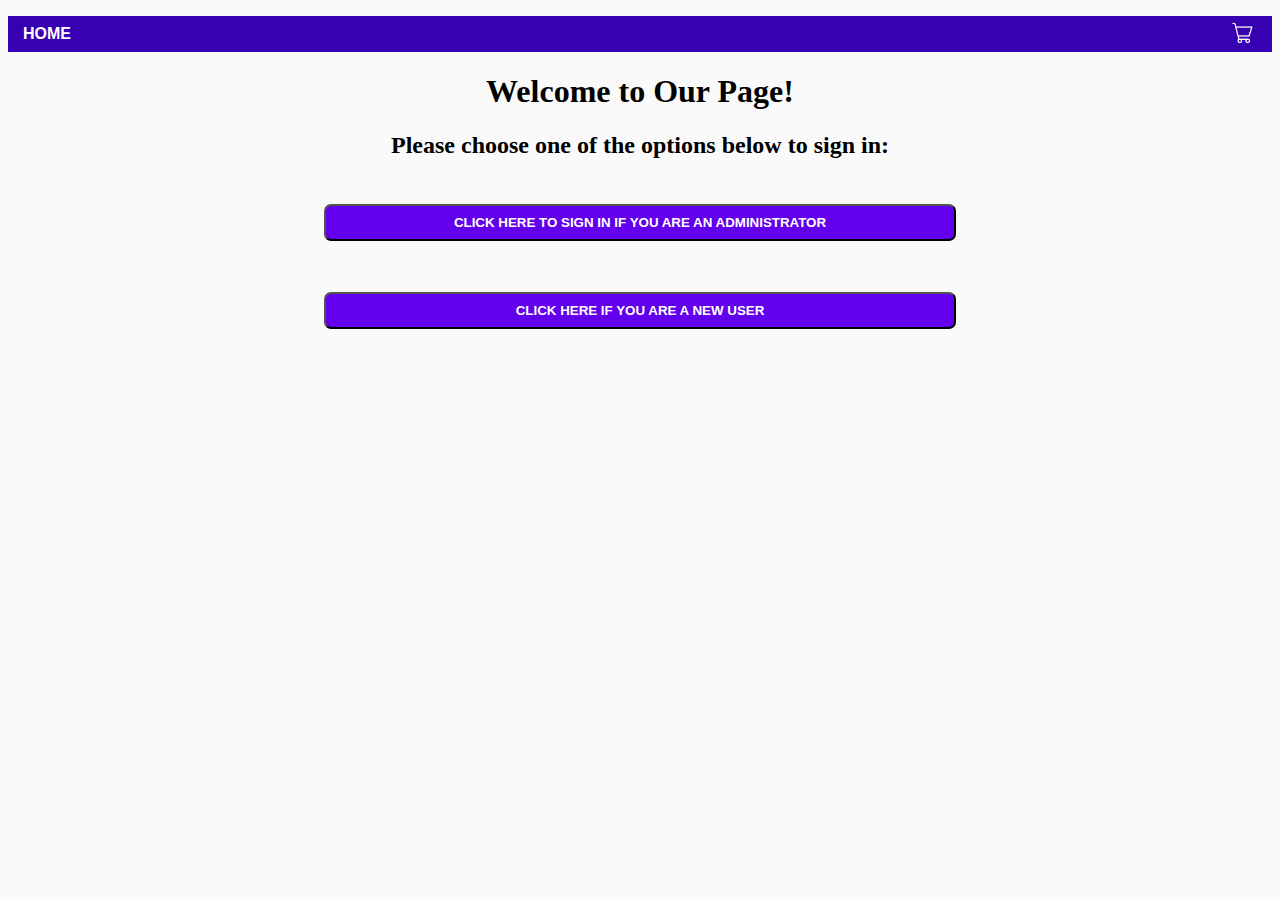
==== index.html @ bb61f7a7 "user service done" ====
<!DOCTYPE html>
<html>
  <head>
    <meta charset="utf-8">
    <meta name="viewport" content="width=device-width">
    <title>Home Page</title>
<!-- stylesheet -->
    <link href="style.css" rel="stylesheet" type="text/css" />
  </head>
  <body>
    <script src="new.js"></script>
    <script src="testingbackend.js"></script>

  <nav>
    <ul class="nav-bar">
      <li class="nav"><a href="index.html">Home </a></li>
      <li class="nav"><a href="shopping.html"><img src="cartImg.png" alt="shopping cart" id="cart"></a></li>
    </ul>
  </nav>
<h1>Welcome to Our Page!</h1>
<h2>Please choose one of the options below to sign in:</h2>

<div class="columnlayout">
  <button onclick="document.location='signin.html'">Click here to sign in if you are an administrator</button> 

  <button onclick="document.location='new.html'">Click here if you are a new User</button>
  
</div>
  </body>
</html>
---- style.css ----
body{
  text-align: center;
  background-color:#fafafa;
}
label{
  padding: 10px;
}
div{
  text-align: center;
}

a {
  text-decoration: none;
  color: white;
}

ul{
  list-style: none;
  display: flex;
  flex-direction: row;
  justify-content: space-between;
  align-items: center;
  padding: 1px 15px;
}

nav{
  background-color: #3800b3;
  text-transform: uppercase;
  font-family: "Arial";
  font-weight: 600;
  
}

button{
  background-color: #6200ee;
  color: white;
  text-transform: uppercase;
  padding: 9px 16px;
  width: 50%;
  font-weight: 600;
  margin: 2%;
  border-radius: 7px;
}
button:hover{
  background-color: #a771f3;
  color: white;
}

#submit, #loginButton{
  width: 230px;
  height: auto;
  margin-top: 25px;
}

.columnlayout{
  display: flex;
  flex-direction: column;
  align-items: center;
}

#cart{
  width: 30px;
  height: auto;
}

#checkOutbtn {
  bottom: 0px;
  right: 10px;
  width: 100px;
}

#purchase{
  display: flex;
  flex-direction: row;
  justify-content: flex-end;
}

#form__message--error{
  color:red;
}
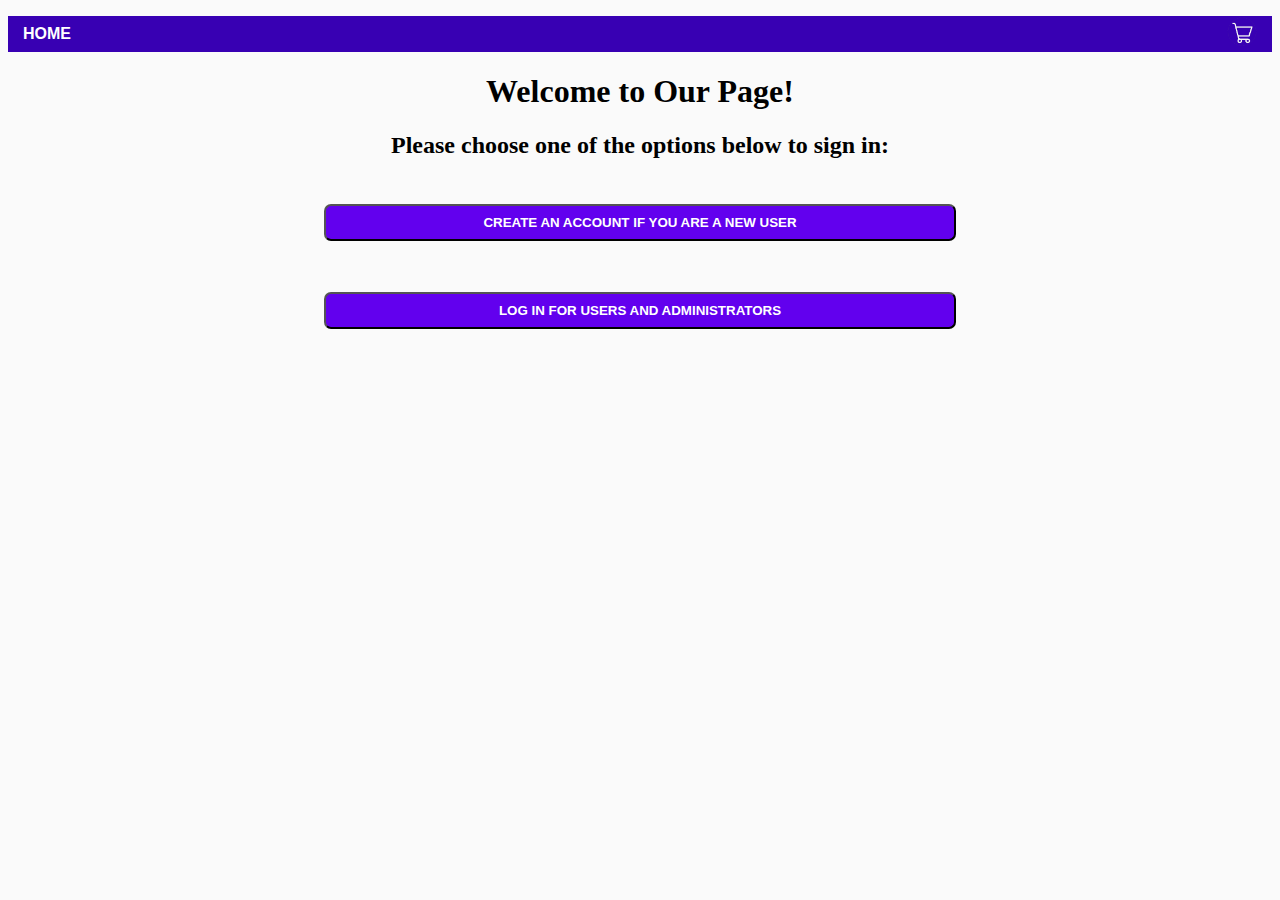
==== commit 3ef05ca7: "able to get items from heroku using t o k e n" ====
--- a/index.html
+++ b/index.html
@@ -9,7 +9,7 @@
   </head>
   <body>
     <script src="new.js"></script>
-    <script src="testingbackend.js"></script>
+    <!-- <script src="testingbackend.js"></script> -->
 
   <nav>
     <ul class="nav-bar">
@@ -21,10 +21,9 @@
 <h2>Please choose one of the options below to sign in:</h2>
 
 <div class="columnlayout">
-  <button onclick="document.location='signin.html'">Click here to sign in if you are an administrator</button> 
+  <button onclick="document.location='new.html'">Create an account if you are a new User</button>
 
-  <button onclick="document.location='new.html'">Click here if you are a new User</button>
-  
+  <button onclick="document.location='signin.html'">Log in for users and administrators</button>
 </div>
   </body>
 </html>--- a/style.css
+++ b/style.css
@@ -46,7 +46,7 @@
   color: white;
 }
 
-#submit, #loginButton{
+#submitNewUser, #loginButton{
   width: 230px;
   height: auto;
   margin-top: 25px;
@@ -78,3 +78,14 @@
 #form__message--error{
   color:red;
 }
+
+.use{
+  display: flex;
+  flex-direction: column;
+  align-items: flex-end;
+} 
+
+.cen{
+  display: flex;
+  justify-content: center;
+}